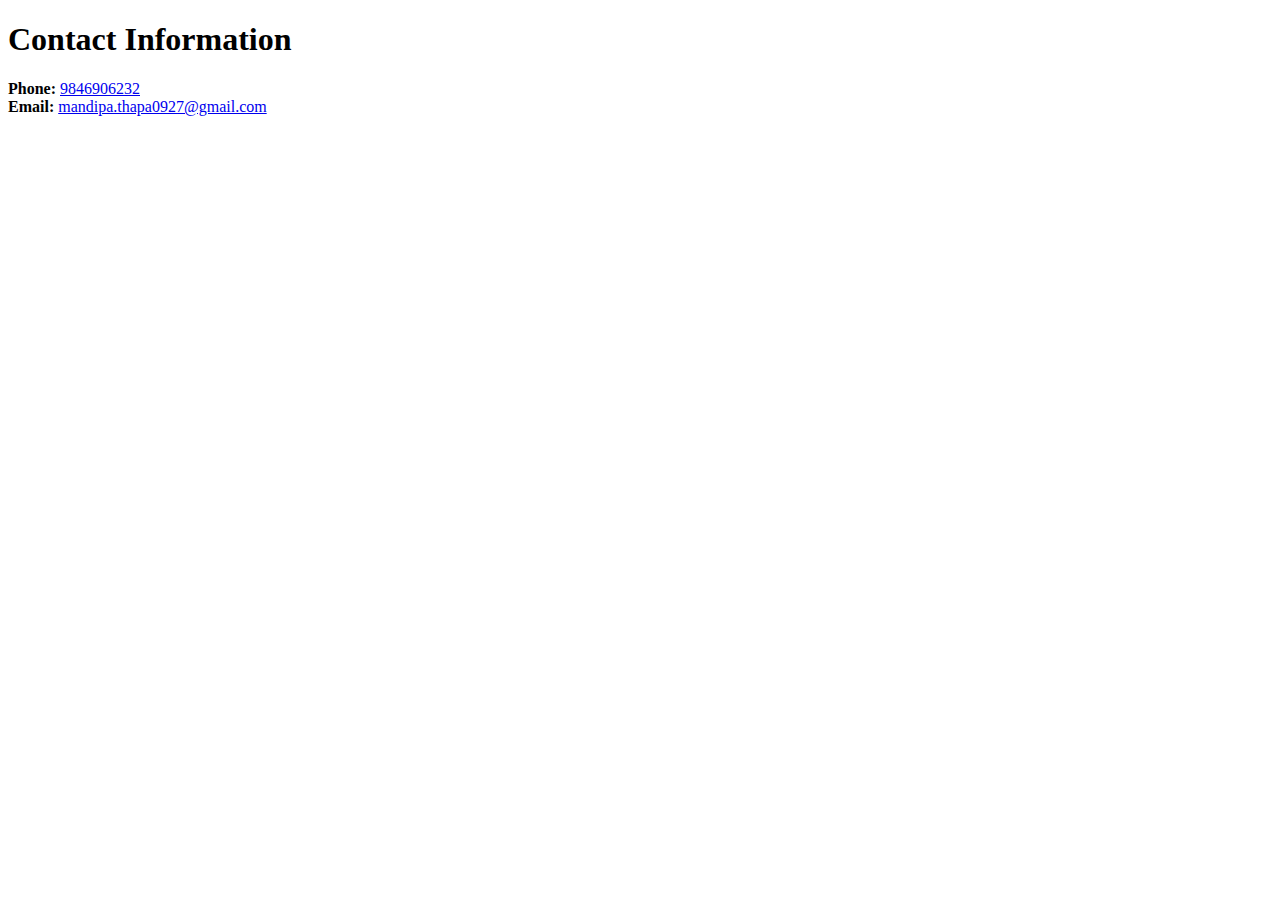
==== contact.html @ f006c1a1 "First Phase" ====
<!DOCTYPE html>
<html lang="en">
<head>
  <meta charset="UTF-8">
  <meta name="viewport" content="width=device-width, initial-scale=1.0">
  <title>Contact</title>
</head>
<body>
  <h1>Contact Information</h1>
  <b>Phone: </b> <a href="tel:+9846906232">9846906232</a> <br>
  <b>Email: </b> <a href="mailto:mandipa.thapa0927@gmail.com">mandipa.thapa0927@gmail.com</a> <br>
  
</body>
</html>
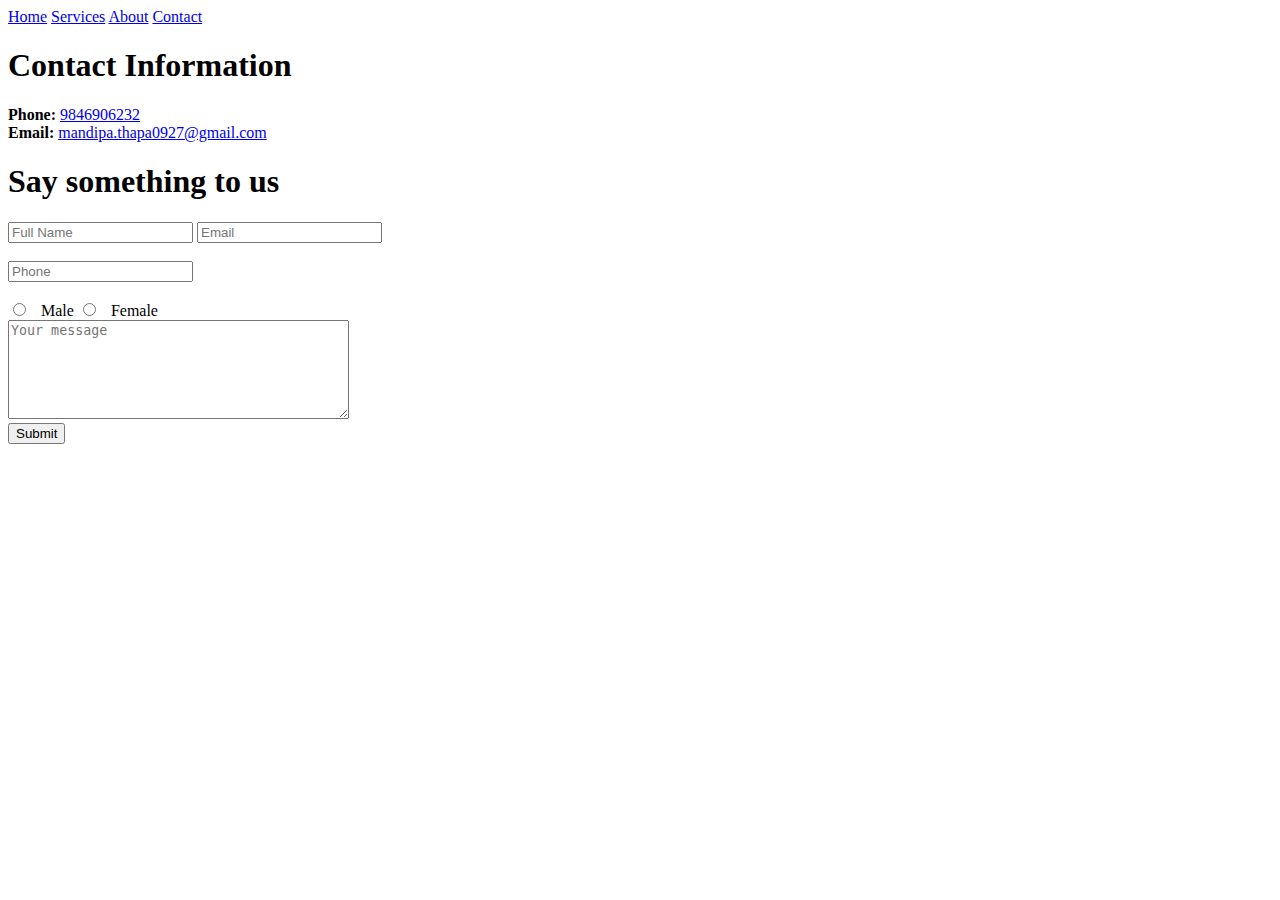
==== commit ba493108: "Form" ====
--- a/contact.html
+++ b/contact.html
@@ -6,9 +6,31 @@
   <title>Contact</title>
 </head>
 <body>
+  <header>
+    <a href="index.html">Home</a>
+    <a href="service.html">Services</a>
+    <a href="about.html">About</a>
+    <a href="contact.html">Contact</a>
+</header>
   <h1>Contact Information</h1>
   <b>Phone: </b> <a href="tel:+9846906232">9846906232</a> <br>
   <b>Email: </b> <a href="mailto:mandipa.thapa0927@gmail.com">mandipa.thapa0927@gmail.com</a> <br>
+
+  <h1>Say something to us</h1>
+  <form action="#">
+    <input type="text" placeholder="Full Name">
+    <input type="email" placeholder="Email"> <br><br>
+    <input type="number" placeholder="Phone"> <br> <br>
+    <input type="radio" name="gender" id="male" value="Male">
+      <label for="male">Male</label>
+    <input type="radio" name="gender" id="female" value="Female">
+      <label for="female">Female</label>
+    <br>
+    <textarea placeholder="Your message" style="width: 335px; height: 93px;"></textarea>
+    <br><input type="submit"
+    
+  
+  </form>
   
 </body>
 </html>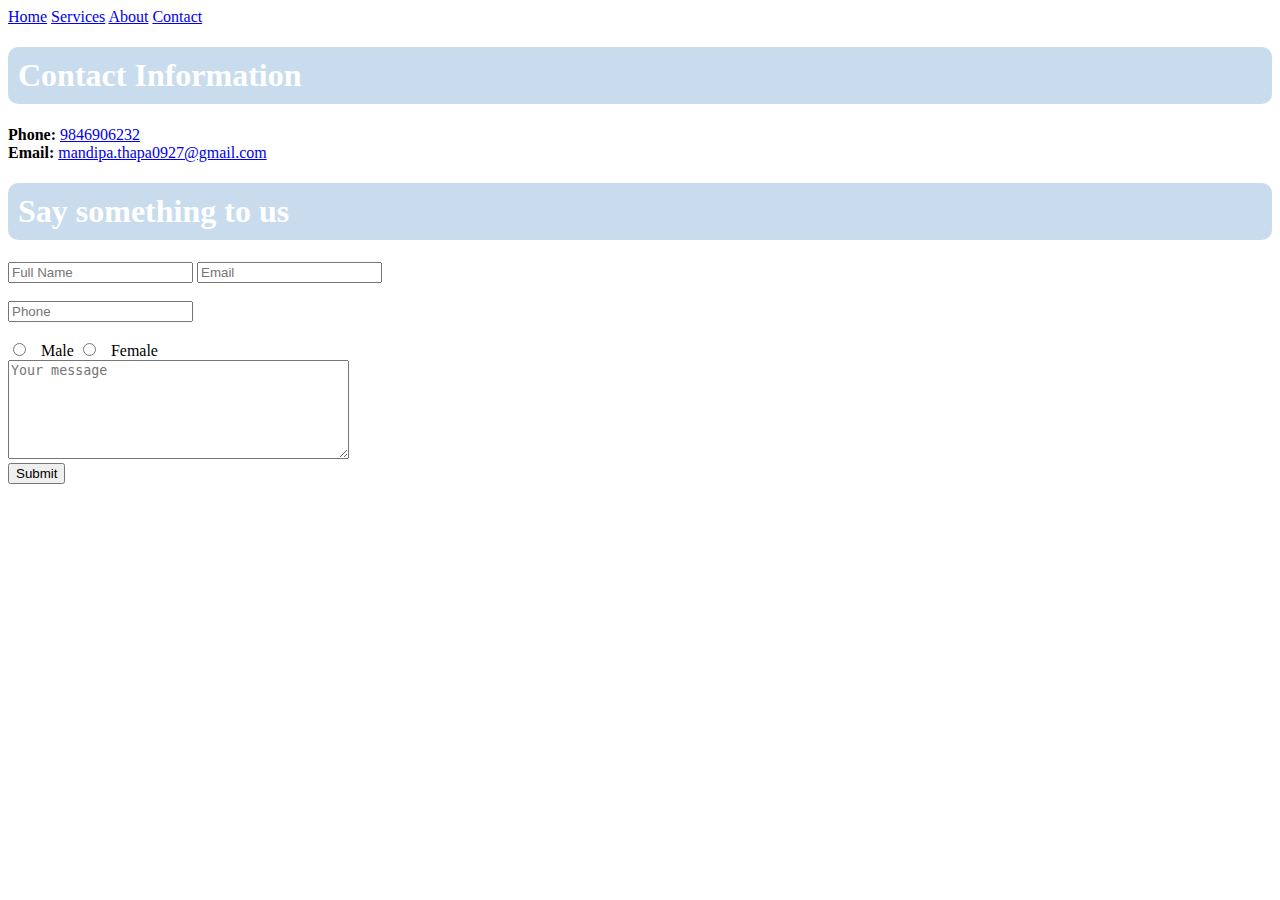
==== commit b318859e: "Code Added" ====
--- a/contact.html
+++ b/contact.html
@@ -4,6 +4,7 @@
   <meta charset="UTF-8">
   <meta name="viewport" content="width=device-width, initial-scale=1.0">
   <title>Contact</title>
+  <link rel="stylesheet" href="style.css">
 </head>
 <body>
   <header>
--- a/style.css
+++ b/style.css
@@ -0,0 +1,6 @@
+h1{
+        background-color: rgb(200, 220, 237);
+        color: white;
+        padding: 10px;
+        border-radius: 10px;
+       }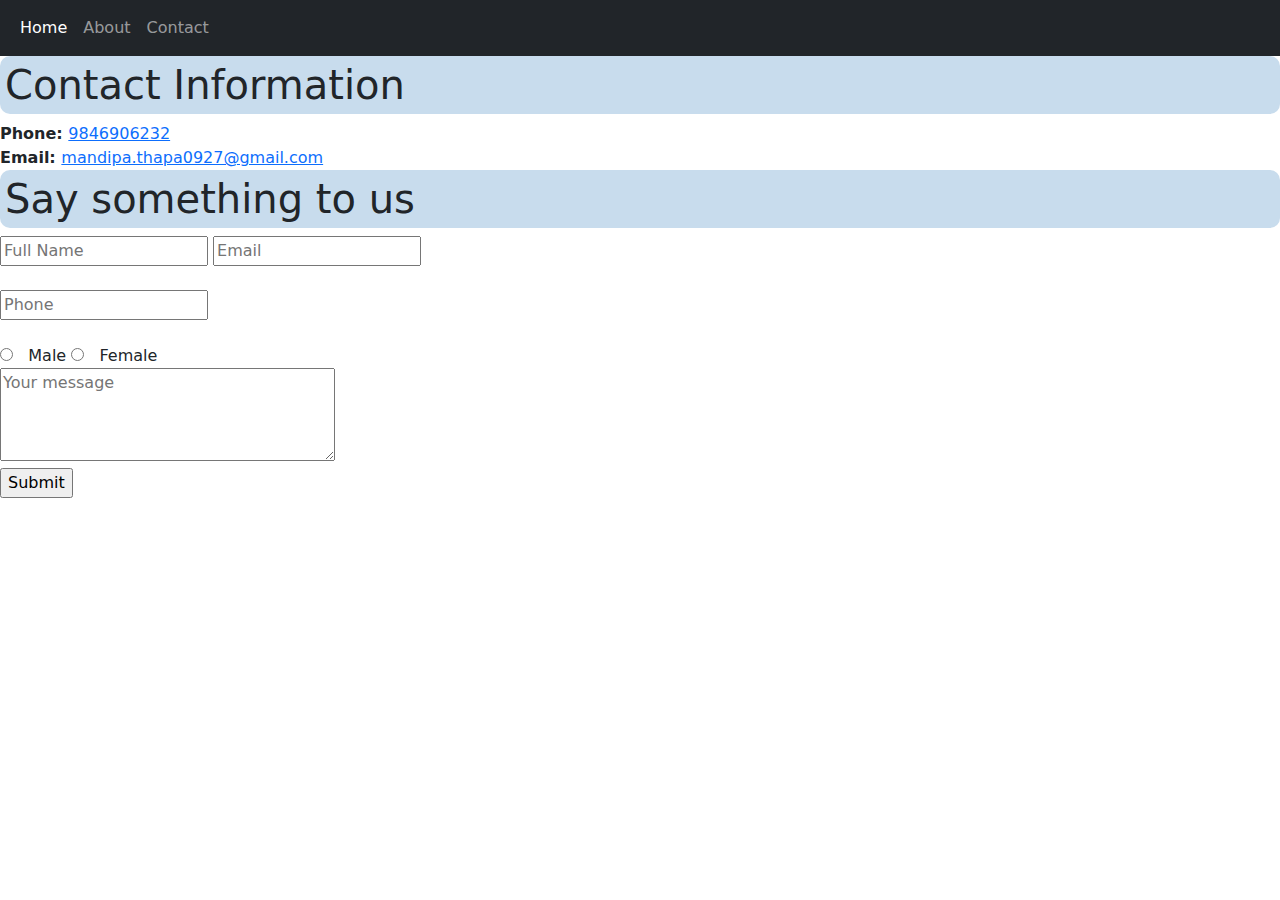
==== commit e8c90d20: "Code Added" ====
--- a/contact.html
+++ b/contact.html
@@ -5,14 +5,29 @@
   <meta name="viewport" content="width=device-width, initial-scale=1.0">
   <title>Contact</title>
   <link rel="stylesheet" href="style.css">
+  <link href="https://cdn.jsdelivr.net/npm/bootstrap@5.3.3/dist/css/bootstrap.min.css" rel="stylesheet">
 </head>
 <body>
-  <header>
+  <nav class="navbar navbar-expand-sm bg-dark navbar-dark">
+    <div class="container-fluid">
+      <ul class="navbar-nav">
+        <li class="nav-item">
+          <a class="nav-link active" href="index.html" >Home</a>
+        </li>
+        <li class="nav-item">
+          <a class="nav-link" href="about.html">About</a>
+        </li>
+        <li class="nav-item">
+          <a class="nav-link" href="contact.html">Contact</a>
+        </li>
+      </ul>
+    </div>
+  </nav>
+  <!-- <header>
     <a href="index.html">Home</a>
-    <a href="service.html">Services</a>
     <a href="about.html">About</a>
     <a href="contact.html">Contact</a>
-</header>
+</header> -->
   <h1>Contact Information</h1>
   <b>Phone: </b> <a href="tel:+9846906232">9846906232</a> <br>
   <b>Email: </b> <a href="mailto:mandipa.thapa0927@gmail.com">mandipa.thapa0927@gmail.com</a> <br>
@@ -32,6 +47,7 @@
     
   
   </form>
+  <script src="https://cdn.jsdelivr.net/npm/bootstrap@5.3.3/dist/js/bootstrap.bundle.min.js"></script>
   
 </body>
 </html>--- a/style.css
+++ b/style.css
@@ -1,6 +1,7 @@
 h1{
         background-color: rgb(200, 220, 237);
         color: white;
-        padding: 10px;
+        padding: 5px;
         border-radius: 10px;
+        
        }